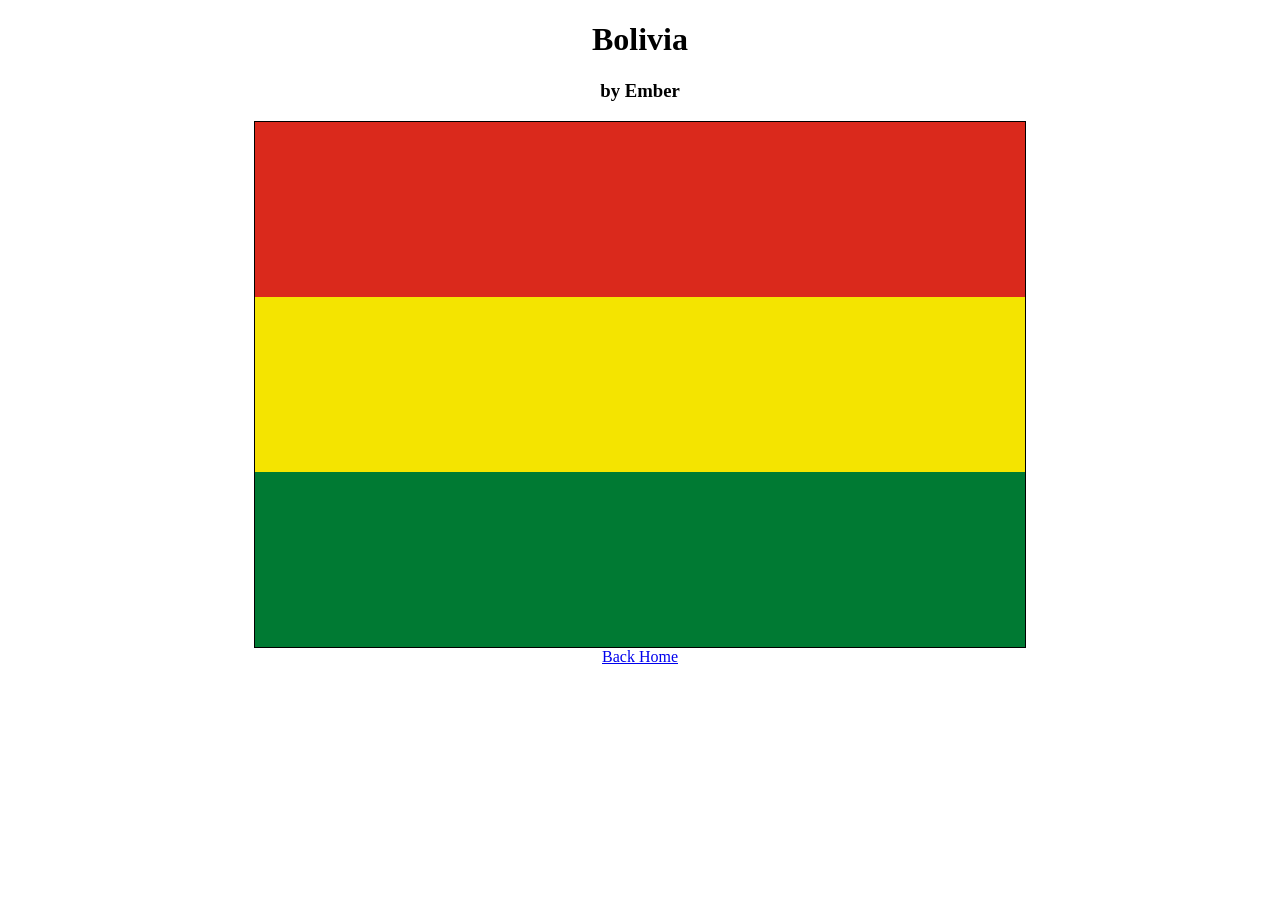
==== bolivia/index.html @ c58fe1a2 "bolivia" ====
<!DOCTYPE html>
<html>
	<head>
		<title>Bolivia by Ember</title>
		<link rel="stylesheet" type="text/css" href="style.css">
		<!-- Put the styles in style.css -->
	</head>

	<body>
		<div class="header">
		  <h1>Bolivia</h1>
      <h3>by Ember</h3>
		</div>
    <div id="bolivia" class="flag">
  		
  		<div class="stripe red"></div>
  		<div class="stripe yellow"></div>
		<div class="stripe green"></div>
    </div>
	<a href="../index.html">Back Home</a>
	</body>
  
</html>
---- bolivia/style.css ----
.header {
    text-align:center;
}

a {
    display:block;
    width:100%;
    text-align:center;
}
.flag {
  width:770px;
  height:525px;
  margin:auto;
  border:1px solid black;
}

.stripe {
    width:100%;
    height:33.333%;
}



.red {
    background:#da291c;
}
.yellow {
    background:#f4e400;
}
.green {
    background: #007a33;
}
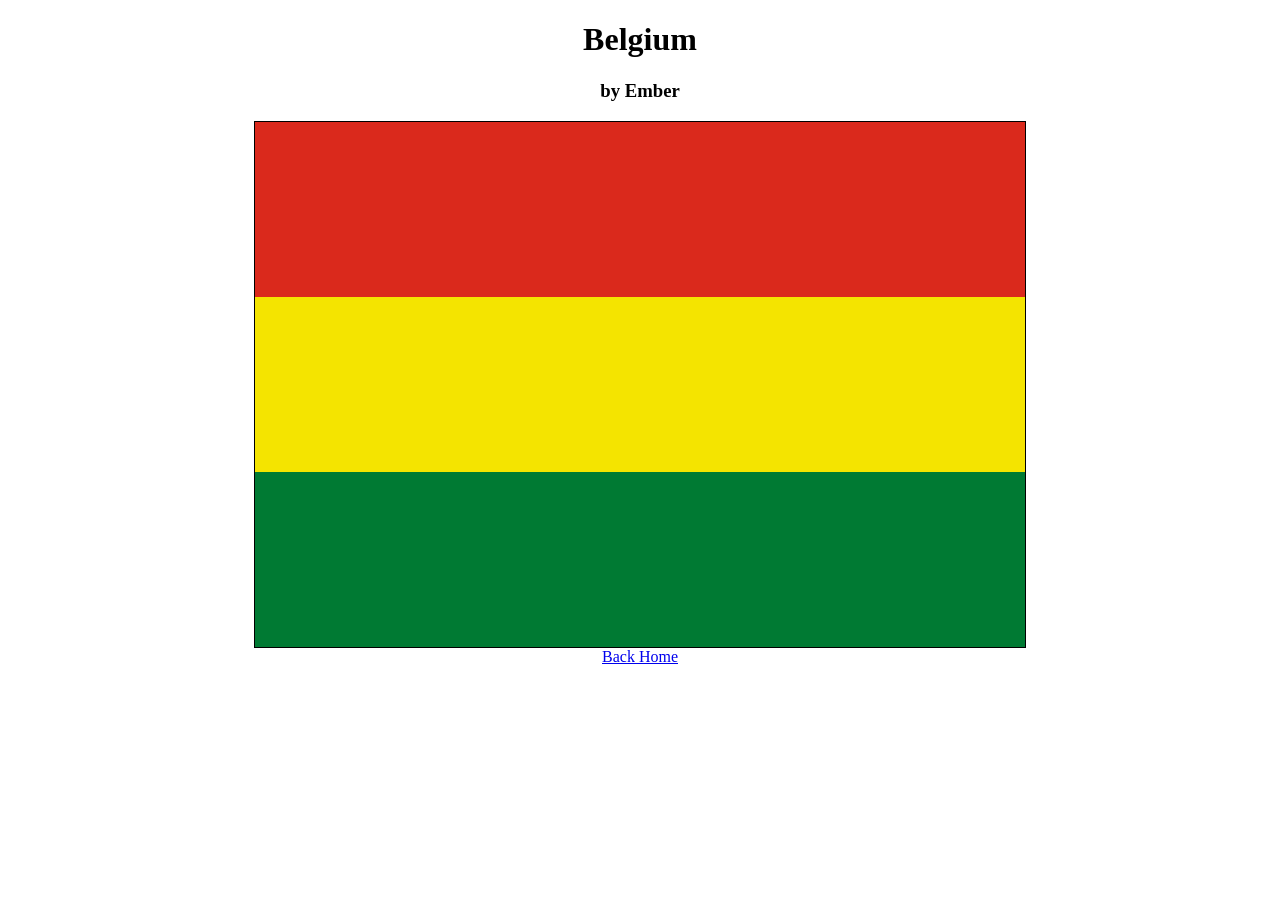
==== commit 3ee20a7e: "WIP" ====
--- a/bolivia/index.html
+++ b/bolivia/index.html
@@ -1,23 +1,22 @@
 <!DOCTYPE html>
 <html>
 	<head>
-		<title>Bolivia by Ember</title>
+		<title>Belgium by Ember</title>
 		<link rel="stylesheet" type="text/css" href="style.css">
 		<!-- Put the styles in style.css -->
 	</head>
 
 	<body>
 		<div class="header">
-		  <h1>Bolivia</h1>
-      <h3>by Ember</h3>
+		    <h1>Belgium</h1>
+            <h3>by Ember</h3>
 		</div>
-    <div id="bolivia" class="flag">
-  		
-  		<div class="stripe red"></div>
-  		<div class="stripe yellow"></div>
-		<div class="stripe green"></div>
-    </div>
-	<a href="../index.html">Back Home</a>
+        <div id="belgium" class="flag">
+  			<div class="stripe red"></div>
+  			<div class="stripe yellow"></div>
+			<div class="stripe green"></div>
+   	    </div>
+		<a href="../index.html">Back Home</a>
 	</body>
   
-</html>
+</html>
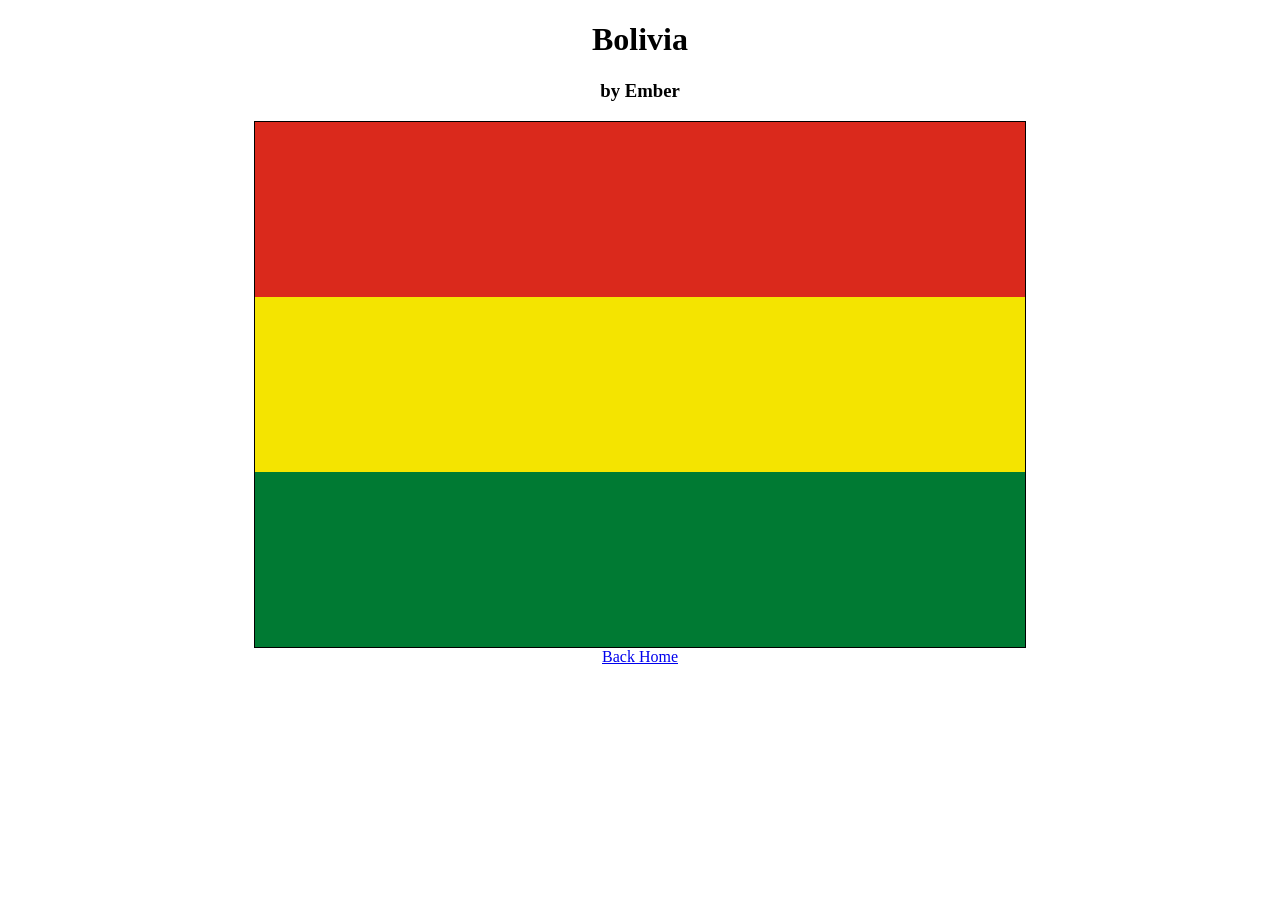
==== commit 53f5491c: "fixed something i messed up" ====
--- a/bolivia/index.html
+++ b/bolivia/index.html
@@ -1,17 +1,17 @@
 <!DOCTYPE html>
 <html>
 	<head>
-		<title>Belgium by Ember</title>
+		<title>Bolivia by Ember</title>
 		<link rel="stylesheet" type="text/css" href="style.css">
 		<!-- Put the styles in style.css -->
 	</head>
 
 	<body>
 		<div class="header">
-		    <h1>Belgium</h1>
+		    <h1>Bolivia</h1>
             <h3>by Ember</h3>
 		</div>
-        <div id="belgium" class="flag">
+        <div id="bolivia" class="flag">
   			<div class="stripe red"></div>
   			<div class="stripe yellow"></div>
 			<div class="stripe green"></div>
